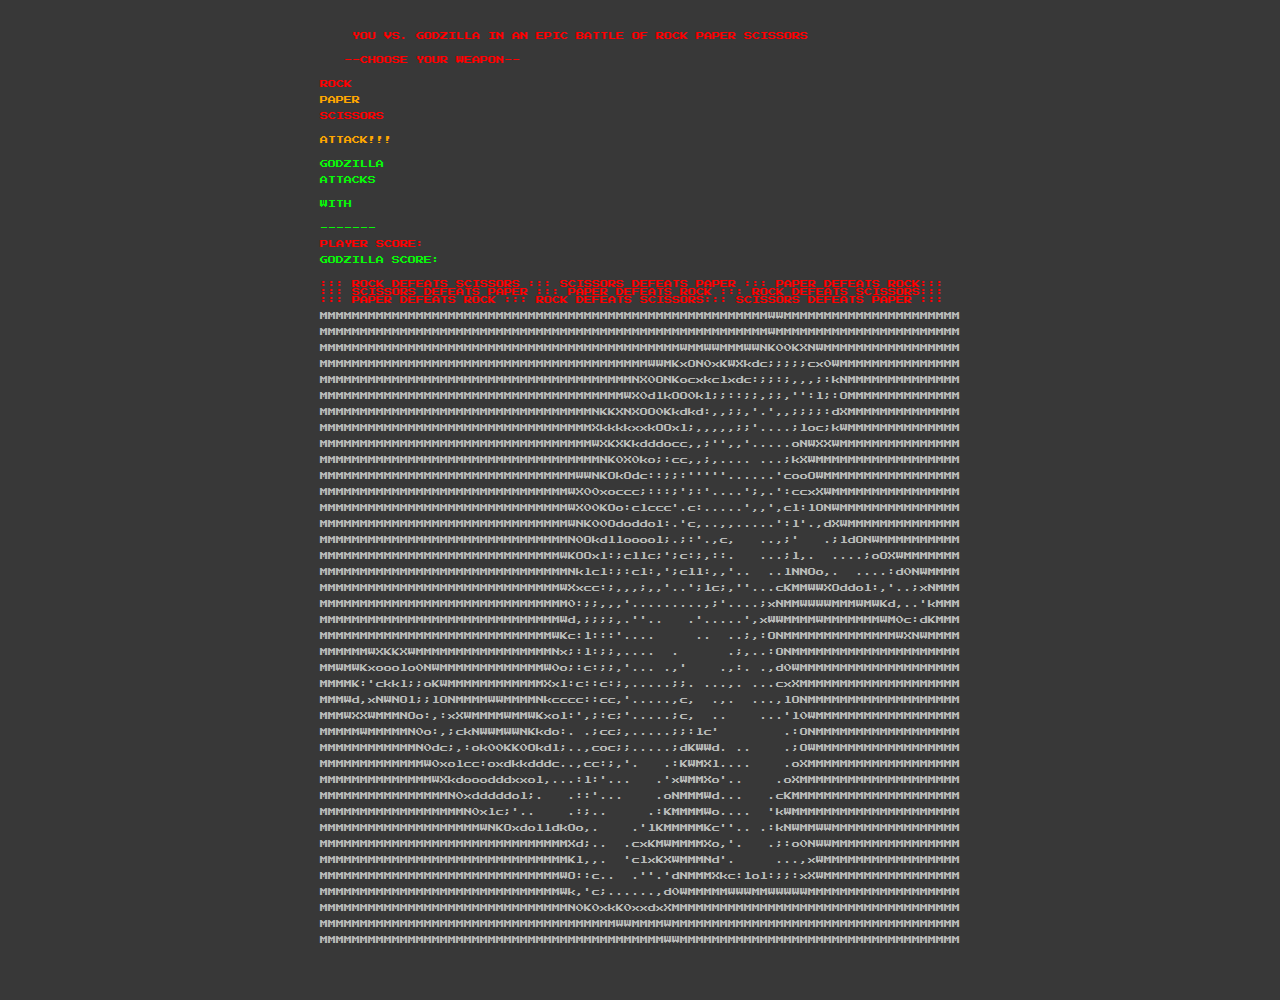
==== moblie.html @ 824d51ce "gonna move to another concept for mobile" ====
<!DOCTYPE html>
<html lang="en">

<head>
    <meta charset="UTF-8">
    <meta name="viewport" content="width=device-width, initial-scale=1.0">
    <meta http-equiv="X-UA-Compatible" content="ie=edge">
    <link rel="stylesheet" href="style.css">
    <link href="https://fonts.googleapis.com/css?family=IBM+Plex+Mono&display=swap" rel="stylesheet">
    <link href="https://fonts.googleapis.com/css?family=Press+Start+2P&display=swap" rel="stylesheet">
    <link rel="stylesheet" href="animate.css">
    <title>Godzilla Paper Scissors</title>
</head>

<body>
    <div id="container" class="animated bounce">  
        <div id="contained-mobile" >
    <span class="red" id="title">YOU VS. GODZILLA IN AN EPIC BATTLE OF ROCK PAPER SCISSORS</span> <br>
   
   <span class="red" id="weapon-choice">--CHOOSE YOUR WEAPON--</span><br>

<label><input name="attackers" value="rock" type="radio" id="rock" /><span class="red"  >ROCK</span></label><br>
<label><input name="attackers" value="paper" type="radio" checked="checked"/><span class="red" id="paper">PAPER</span></label><br>
<label><input name="attackers" value="scissors" type="radio"/><span class="red" id="scissors">SCISSORS</span></label><br>

<button id= "attackbutton" class="astext">ATTACK!!!</button><br><br>
<span id="godzilla-text1" class="green">GODZILLA </span><br>
<span id="godzilla-text2" class="green">ATTACKS  </span><br>

<span id="godzilla-text3" class="green">WITH </span><br>
   
<span id="godzilla-text4" class="green">------- </span><br>
<span id="userscoretext" class="red">PLAYER SCORE: </span><span id="playerscore" class="red">   </span><br>
<span id="godzillascoretext" class="green">GODZILLA SCORE: </span><span id="godzillascore" class="green">   </span><br>
 
<span class="red" id="instructions">::: ROCK DEFEATS SCISSORS ::: SCISSORS DEFEATS PAPER ::: PAPER DEFEATS ROCK:::</span>
<span class="red" id="instructions">::: SCISSORS DEFEATS PAPER ::: PAPER DEFEATS ROCK ::: ROCK DEFEATS SCISSORS:::</span>
<span class="red" id="instructions">::: PAPER DEFEATS ROCK ::: ROCK DEFEATS SCISSORS::: SCISSORS DEFEATS PAPER :::</span><br>
MMMMMMMMMMMMMMMMMMMMMMMMMMMMMMMMMMMMMMMMMMMMMMMMMMMMMMMMWWMMMMMMMMMMMMMMMMMMMMMM<br>
MMMMMMMMMMMMMMMMMMMMMMMMMMMMMMMMMMMMMMMMMMMMMMMMMMMMMMMMWMMMMMMMMMMMMMMMMMMMMMMM<br>
MMMMMMMMMMMMMMMMMMMMMMMMMMMMMMMMMMMMMMMMMMMMMWMMWWMMMWWNK00KXNWMMMMMMMMMMMMMMMMM<br>
MMMMMMMMMMMMMMMMMMMMMMMMMMMMMMMMMMMMMMMMMWWMKxON0xKWXkdc;;;;;cx0WMMMMMMMMMMMMMMM<br>
MMMMMMMMMMMMMMMMMMMMMMMMMMMMMMMMMMMMMMMNX0ONKocxkclxdc:;;:;,,,;:kNMMMMMMMMMMMMMM<br>
MMMMMMMMMMMMMMMMMMMMMMMMMMMMMMMMMMMMMMWX0dlkOO0kl;;::;;,;;,'':l;:OMMMMMMMMMMMMMM<br>
MMMMMMMMMMMMMMMMMMMMMMMMMMMMMMMMMMNKKXNXOO0Kkdkd:,,;;,'.',,;;;;:dXMMMMMMMMMMMMMM<br>
MMMMMMMMMMMMMMMMMMMMMMMMMMMMMMMMMMXkkkkxxkOOxl;,,,,,;;'....;loc;kWMMMMMMMMMMMMMM<br>
MMMMMMMMMMMMMMMMMMMMMMMMMMMMMMMMMMWXKXKkdddocc,,;'',,'.....oNWXXWMMMMMMMMMMMMMMM<br>
MMMMMMMMMMMMMMMMMMMMMMMMMMMMMMMMMMMNK0X0ko;:cc,,;,.... ...;kXWMMMMMMMMMMMMMMMMMM<br>
MMMMMMMMMMMMMMMMMMMMMMMMMMMMMMMMWWNKOkOdc::;;:'''''......'cooOWMMMMMMMMMMMMMMMMM<br>
MMMMMMMMMMMMMMMMMMMMMMMMMMMMMMMWX00xoccc;:::;';:'....';,.':ccxXWMMMMMMMMMMMMMMMM<br>
MMMMMMMMMMMMMMMMMMMMMMMMMMMMMMMWX00KOo:clccc'.c:.....',,',cl:lONWMMMMMMMMMMMMMMM<br>
MMMMMMMMMMMMMMMMMMMMMMMMMMMMMMMWNK00Ododdol:.'c,..,,.....':l'.,dXWMMMMMMMMMMMMMM<br>
MMMMMMMMMMMMMMMMMMMMMMMMMMMMMMMN0Okdllooool;.;:'.,c,   ..,;'   .;ldONWMMMMMMMMMM<br>
MMMMMMMMMMMMMMMMMMMMMMMMMMMMMMWKOOxl:;cllc;';c:;,::.   ...;l,.  ....;oOXWMMMMMMM<br>
MMMMMMMMMMMMMMMMMMMMMMMMMMMMMMMNklcl:;:cl:,';cll:,,'..  ..lNNOo,.  ....:d0NWMMMM<br>
MMMMMMMMMMMMMMMMMMMMMMMMMMMMMMWXxcc:;,,,;,,'..';lc;,''...cKMMWWXOddol:,'..;xNMMM<br>
MMMMMMMMMMMMMMMMMMMMMMMMMMMMMMM0:;;,,,'.........,;'....;xNMMWWWWMMMWMWKd,..'kMMM<br>
MMMMMMMMMMMMMMMMMMMMMMMMMMMMMMWd,;;;;,.''..   .'.....',xWWMMMMWMMMMMMMWM0c:dKMMM<br>
MMMMMMMMMMMMMMMMMMMMMMMMMMMMMWKc:l:::'....     ..  ..;,:ONMMMMMMMMMMMMMMWXNWMMMM<br>
MMMMMMWXKKXWMMMMMMMMMMMMMMMMMNx;:l:;;,....  .      .;,..:ONMMMMMMMMMMMMMMMMMMMMM<br>
MMWMWKxooolo0NWMMMMMMMMMMMMMW0o;:c:;;,'... .,'    .,:. .,d0WMMMMMMMMMMMMMMMMMMMM<br>
MMMMK:'ckkl;;oKWMMMMMMMMMMMMXxl:c::c:;,.....;;. ...,. ...cxXMMMMMMMMMMMMMMMMMMMM<br>
MMMWd,xNWNOl;;lONMMMMWWMMMMNkcccc::cc,'.....,c,  .,.  ...,lONMMMMMMMMMMMMMMMMMMM<br>
MMMWXXWMMMNOo:,:xXWMMMMWMMWKxol:',;:c;'.....;c,  ..    ...'l0WMMMMMMMMMMMMMMMMMM<br>
MMMMMWMMMMMN0o:,;ckNWWMWWNKkdo:. .;cc;,.....;;:lc'        .:ONMMMMMMMMMMMMMMMMMM<br>
MMMMMMMMMMMMN0dc;,:ok00KK0Okdl;..,coc;;.....;dKWWd. ..    .;OWMMMMMMMMMMMMMMMMMM<br>
MMMMMMMMMMMMMW0xolcc:oxdkkdddc..,cc:;,'.   .:KWMXl....    .oXMMMMMMMMMMMMMMMMMMM<br>
MMMMMMMMMMMMMMWXkdooodddxxol,...:l:'...   .'xWMMXo'..    .oXMMMMMMMMMMMMMMMMMMMM<br>
MMMMMMMMMMMMMMMMN0xdddddol;.   .::'...    .oNMMMWd...   .cKMMMMMMMMMMMMMMMMMMMMM<br>
MMMMMMMMMMMMMMMMMMN0xlc;'..    .:;..     .:KMMMMWo....  'kWMMMMMMMMMMMMMMMMMMMMM<br>
MMMMMMMMMMMMMMMMMMMMWNKOxdolldkOo,.    .'lKMMMMMKc''.. .:kNWMMWWMMMMMMMMMMMMMMMM<br>
MMMMMMMMMMMMMMMMMMMMMMMMMMMMMMMXd;..  .cxKMWMMMMXo,'.   .;:o0NWWMMMMMMMMMMMMMMMM<br>
MMMMMMMMMMMMMMMMMMMMMMMMMMMMMMMKl,,.  'clxKXWMMMNd'.     ...,xWMMMMMMMMMMMMMMMMM<br>
MMMMMMMMMMMMMMMMMMMMMMMMMMMMMMWO::c..  .''.'dNMMMXkc:lol:;;:xXWMMMMMMMMMMMMMMMMM<br>
MMMMMMMMMMMMMMMMMMMMMMMMMMMMMMWk,'c;......,d0WMMMMMWWWMMWWWWWMMMMMMMMMMMMMMMMMMM<br>
MMMMMMMMMMMMMMMMMMMMMMMMMMMMMMMN0K0xkK0xxdxXMMMMMMMMMMMMMMMMMMMMMMMMMMMMMMMMMMMM<br>
MMMMMMMMMMMMMMMMMMMMMMMMMMMMMMMMMMMMMWWMMMMWMMMMMMMMMMMMMMMMMMMMMMMMMMMMMMMMMMMM<br>
MMMMMMMMMMMMMMMMMMMMMMMMMMMMMMMMMMMMMMMMMMMWWMMMMMMMMMMMMMMMMMMMMMMMMMMMMMMMMMMM<br>
    </div>
</div>
    <script type="module" src="app.js"></script>
</body>

</html>
---- style.css ----
body {
    font-family: 'Press Start 2P', cursive;
    color: #b9b9b9;
    background-color: rgb(56, 56, 56);
    white-space: pre;
    font-size: 8px;
    
}
#container{
    width: 100%;
    display: flex;
    justify-content: center;
    
}
.green{
    color: rgb(9, 245, 9)
}
.red{
    color: red
}
input[type="radio"] {
    opacity: 0;
    width: 0;
    margin: 0;
    height: 0;
}
:checked + span { color:orange; }
.astext {
    background:none;
    border:none;
    margin:0;
    padding:0;
    cursor: pointer;
    color:  orange;
    font-family: 'Press Start 2P', cursive;
    font-size: 8px;
}
.hidden {
    display: none;
}

@media only screen and (max-width: 600px) {
    * {
      font-size: 4px !important;
        }
    .astext {
        background:none;
        border:none;
        margin:0;
        padding:0;
        cursor: pointer;
        color:  orange;
        font-family: 'Press Start 2P', cursive;
        font-size: 4px;
    }
}
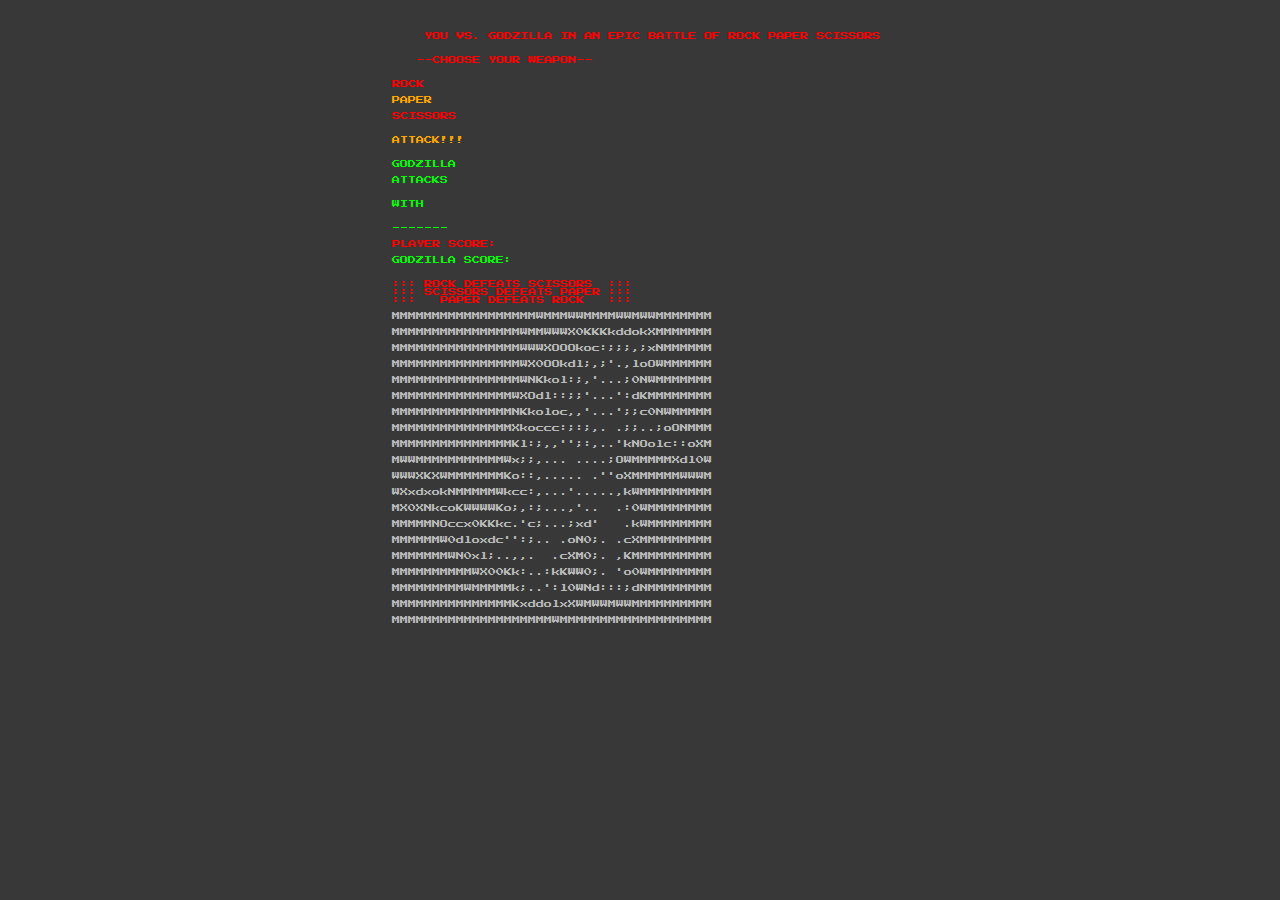
==== commit 30a031b6: "mobile ok" ====
--- a/moblie.html
+++ b/moblie.html
@@ -33,49 +33,29 @@
 <span id="userscoretext" class="red">PLAYER SCORE: </span><span id="playerscore" class="red">   </span><br>
 <span id="godzillascoretext" class="green">GODZILLA SCORE: </span><span id="godzillascore" class="green">   </span><br>
  
-<span class="red" id="instructions">::: ROCK DEFEATS SCISSORS ::: SCISSORS DEFEATS PAPER ::: PAPER DEFEATS ROCK:::</span>
-<span class="red" id="instructions">::: SCISSORS DEFEATS PAPER ::: PAPER DEFEATS ROCK ::: ROCK DEFEATS SCISSORS:::</span>
-<span class="red" id="instructions">::: PAPER DEFEATS ROCK ::: ROCK DEFEATS SCISSORS::: SCISSORS DEFEATS PAPER :::</span><br>
-MMMMMMMMMMMMMMMMMMMMMMMMMMMMMMMMMMMMMMMMMMMMMMMMMMMMMMMMWWMMMMMMMMMMMMMMMMMMMMMM<br>
-MMMMMMMMMMMMMMMMMMMMMMMMMMMMMMMMMMMMMMMMMMMMMMMMMMMMMMMMWMMMMMMMMMMMMMMMMMMMMMMM<br>
-MMMMMMMMMMMMMMMMMMMMMMMMMMMMMMMMMMMMMMMMMMMMMWMMWWMMMWWNK00KXNWMMMMMMMMMMMMMMMMM<br>
-MMMMMMMMMMMMMMMMMMMMMMMMMMMMMMMMMMMMMMMMMWWMKxON0xKWXkdc;;;;;cx0WMMMMMMMMMMMMMMM<br>
-MMMMMMMMMMMMMMMMMMMMMMMMMMMMMMMMMMMMMMMNX0ONKocxkclxdc:;;:;,,,;:kNMMMMMMMMMMMMMM<br>
-MMMMMMMMMMMMMMMMMMMMMMMMMMMMMMMMMMMMMMWX0dlkOO0kl;;::;;,;;,'':l;:OMMMMMMMMMMMMMM<br>
-MMMMMMMMMMMMMMMMMMMMMMMMMMMMMMMMMMNKKXNXOO0Kkdkd:,,;;,'.',,;;;;:dXMMMMMMMMMMMMMM<br>
-MMMMMMMMMMMMMMMMMMMMMMMMMMMMMMMMMMXkkkkxxkOOxl;,,,,,;;'....;loc;kWMMMMMMMMMMMMMM<br>
-MMMMMMMMMMMMMMMMMMMMMMMMMMMMMMMMMMWXKXKkdddocc,,;'',,'.....oNWXXWMMMMMMMMMMMMMMM<br>
-MMMMMMMMMMMMMMMMMMMMMMMMMMMMMMMMMMMNK0X0ko;:cc,,;,.... ...;kXWMMMMMMMMMMMMMMMMMM<br>
-MMMMMMMMMMMMMMMMMMMMMMMMMMMMMMMMWWNKOkOdc::;;:'''''......'cooOWMMMMMMMMMMMMMMMMM<br>
-MMMMMMMMMMMMMMMMMMMMMMMMMMMMMMMWX00xoccc;:::;';:'....';,.':ccxXWMMMMMMMMMMMMMMMM<br>
-MMMMMMMMMMMMMMMMMMMMMMMMMMMMMMMWX00KOo:clccc'.c:.....',,',cl:lONWMMMMMMMMMMMMMMM<br>
-MMMMMMMMMMMMMMMMMMMMMMMMMMMMMMMWNK00Ododdol:.'c,..,,.....':l'.,dXWMMMMMMMMMMMMMM<br>
-MMMMMMMMMMMMMMMMMMMMMMMMMMMMMMMN0Okdllooool;.;:'.,c,   ..,;'   .;ldONWMMMMMMMMMM<br>
-MMMMMMMMMMMMMMMMMMMMMMMMMMMMMMWKOOxl:;cllc;';c:;,::.   ...;l,.  ....;oOXWMMMMMMM<br>
-MMMMMMMMMMMMMMMMMMMMMMMMMMMMMMMNklcl:;:cl:,';cll:,,'..  ..lNNOo,.  ....:d0NWMMMM<br>
-MMMMMMMMMMMMMMMMMMMMMMMMMMMMMMWXxcc:;,,,;,,'..';lc;,''...cKMMWWXOddol:,'..;xNMMM<br>
-MMMMMMMMMMMMMMMMMMMMMMMMMMMMMMM0:;;,,,'.........,;'....;xNMMWWWWMMMWMWKd,..'kMMM<br>
-MMMMMMMMMMMMMMMMMMMMMMMMMMMMMMWd,;;;;,.''..   .'.....',xWWMMMMWMMMMMMMWM0c:dKMMM<br>
-MMMMMMMMMMMMMMMMMMMMMMMMMMMMMWKc:l:::'....     ..  ..;,:ONMMMMMMMMMMMMMMWXNWMMMM<br>
-MMMMMMWXKKXWMMMMMMMMMMMMMMMMMNx;:l:;;,....  .      .;,..:ONMMMMMMMMMMMMMMMMMMMMM<br>
-MMWMWKxooolo0NWMMMMMMMMMMMMMW0o;:c:;;,'... .,'    .,:. .,d0WMMMMMMMMMMMMMMMMMMMM<br>
-MMMMK:'ckkl;;oKWMMMMMMMMMMMMXxl:c::c:;,.....;;. ...,. ...cxXMMMMMMMMMMMMMMMMMMMM<br>
-MMMWd,xNWNOl;;lONMMMMWWMMMMNkcccc::cc,'.....,c,  .,.  ...,lONMMMMMMMMMMMMMMMMMMM<br>
-MMMWXXWMMMNOo:,:xXWMMMMWMMWKxol:',;:c;'.....;c,  ..    ...'l0WMMMMMMMMMMMMMMMMMM<br>
-MMMMMWMMMMMN0o:,;ckNWWMWWNKkdo:. .;cc;,.....;;:lc'        .:ONMMMMMMMMMMMMMMMMMM<br>
-MMMMMMMMMMMMN0dc;,:ok00KK0Okdl;..,coc;;.....;dKWWd. ..    .;OWMMMMMMMMMMMMMMMMMM<br>
-MMMMMMMMMMMMMW0xolcc:oxdkkdddc..,cc:;,'.   .:KWMXl....    .oXMMMMMMMMMMMMMMMMMMM<br>
-MMMMMMMMMMMMMMWXkdooodddxxol,...:l:'...   .'xWMMXo'..    .oXMMMMMMMMMMMMMMMMMMMM<br>
-MMMMMMMMMMMMMMMMN0xdddddol;.   .::'...    .oNMMMWd...   .cKMMMMMMMMMMMMMMMMMMMMM<br>
-MMMMMMMMMMMMMMMMMMN0xlc;'..    .:;..     .:KMMMMWo....  'kWMMMMMMMMMMMMMMMMMMMMM<br>
-MMMMMMMMMMMMMMMMMMMMWNKOxdolldkOo,.    .'lKMMMMMKc''.. .:kNWMMWWMMMMMMMMMMMMMMMM<br>
-MMMMMMMMMMMMMMMMMMMMMMMMMMMMMMMXd;..  .cxKMWMMMMXo,'.   .;:o0NWWMMMMMMMMMMMMMMMM<br>
-MMMMMMMMMMMMMMMMMMMMMMMMMMMMMMMKl,,.  'clxKXWMMMNd'.     ...,xWMMMMMMMMMMMMMMMMM<br>
-MMMMMMMMMMMMMMMMMMMMMMMMMMMMMMWO::c..  .''.'dNMMMXkc:lol:;;:xXWMMMMMMMMMMMMMMMMM<br>
-MMMMMMMMMMMMMMMMMMMMMMMMMMMMMMWk,'c;......,d0WMMMMMWWWMMWWWWWMMMMMMMMMMMMMMMMMMM<br>
-MMMMMMMMMMMMMMMMMMMMMMMMMMMMMMMN0K0xkK0xxdxXMMMMMMMMMMMMMMMMMMMMMMMMMMMMMMMMMMMM<br>
-MMMMMMMMMMMMMMMMMMMMMMMMMMMMMMMMMMMMMWWMMMMWMMMMMMMMMMMMMMMMMMMMMMMMMMMMMMMMMMMM<br>
-MMMMMMMMMMMMMMMMMMMMMMMMMMMMMMMMMMMMMMMMMMMWWMMMMMMMMMMMMMMMMMMMMMMMMMMMMMMMMMMM<br>
+<span class="red" id="instructions">::: ROCK DEFEATS SCISSORS  ::: </span>
+<span class="red" id="instructions">::: SCISSORS DEFEATS PAPER ::: </span>
+<span class="red" id="instructions">:::   PAPER DEFEATS ROCK   ::: </span><br>
+MMMMMMMMMMMMMMMMMMWMMMWWMMMMWWMWWMMMMMMM<br>
+MMMMMMMMMMMMMMMMWMMWWWX0KKKkddokXMMMMMMM<br>
+MMMMMMMMMMMMMMMMWWWXOOOkoc:;;;,;xNMMMMMM<br>
+MMMMMMMMMMMMMMMMWX0OOkdl;,;'.,loOWMMMMMM<br>
+MMMMMMMMMMMMMMMMWNKkol:;,'...;0NWMMMMMMM<br>
+MMMMMMMMMMMMMMMWXOdl::;;'...':dKMMMMMMMM<br>
+MMMMMMMMMMMMMMMNKkoloc,,'...';;c0NWMMMMM<br>
+MMMMMMMMMMMMMMMXkoccc:;:;,. .;;..;oONMMM<br>
+MMMMMMMMMMMMMMMKl:;,,'';:,..'kNOolc::oXM<br>
+MWWMMMMMMMMMMMWx;;,... ....;OWMMMMMXdl0W<br>
+WWWXKXWMMMMMMMKo::,..... .''oXMMMMMMWWWM<br>
+WXxdxokNMMMMMWkcc:,...'.....,kWMMMMMMMMM<br>
+MX0XNkcoKWWWWKo;,:;...,'..  .:0WMMMMMMMM<br>
+MMMMMNOccx0KKkc.'c;...;xd'   .kWMMMMMMMM<br>
+MMMMMMW0dloxdc'':;.. .oN0;. .cXMMMMMMMMM<br>
+MMMMMMMWN0xl;..,,.  .cXM0;. ,KMMMMMMMMMM<br>
+MMMMMMMMMMWX00Kk:..:kKWW0;. 'o0WMMMMMMMM<br>
+MMMMMMMMMWMMMMMk;..':l0WNd:::;dNMMMMMMMM<br>
+MMMMMMMMMMMMMMMKxddolxXWMWWMWWMMMMMMMMMM<br>
+MMMMMMMMMMMMMMMMMMMMWMMMMMMMMMMMMMMMMMMM<br>
     </div>
 </div>
     <script type="module" src="app.js"></script>
--- a/style.css
+++ b/style.css
@@ -40,17 +40,15 @@
 }
 
 @media only screen and (max-width: 600px) {
-    * {
-      font-size: 4px !important;
-        }
+    
+    body {
+        
+        width: 100vw;
+    align-items: center;
+    text-align: justify;
+    font-size: 4px;
+    }
     .astext {
-        background:none;
-        border:none;
-        margin:0;
-        padding:0;
-        cursor: pointer;
-        color:  orange;
-        font-family: 'Press Start 2P', cursive;
         font-size: 4px;
     }
-}+}
